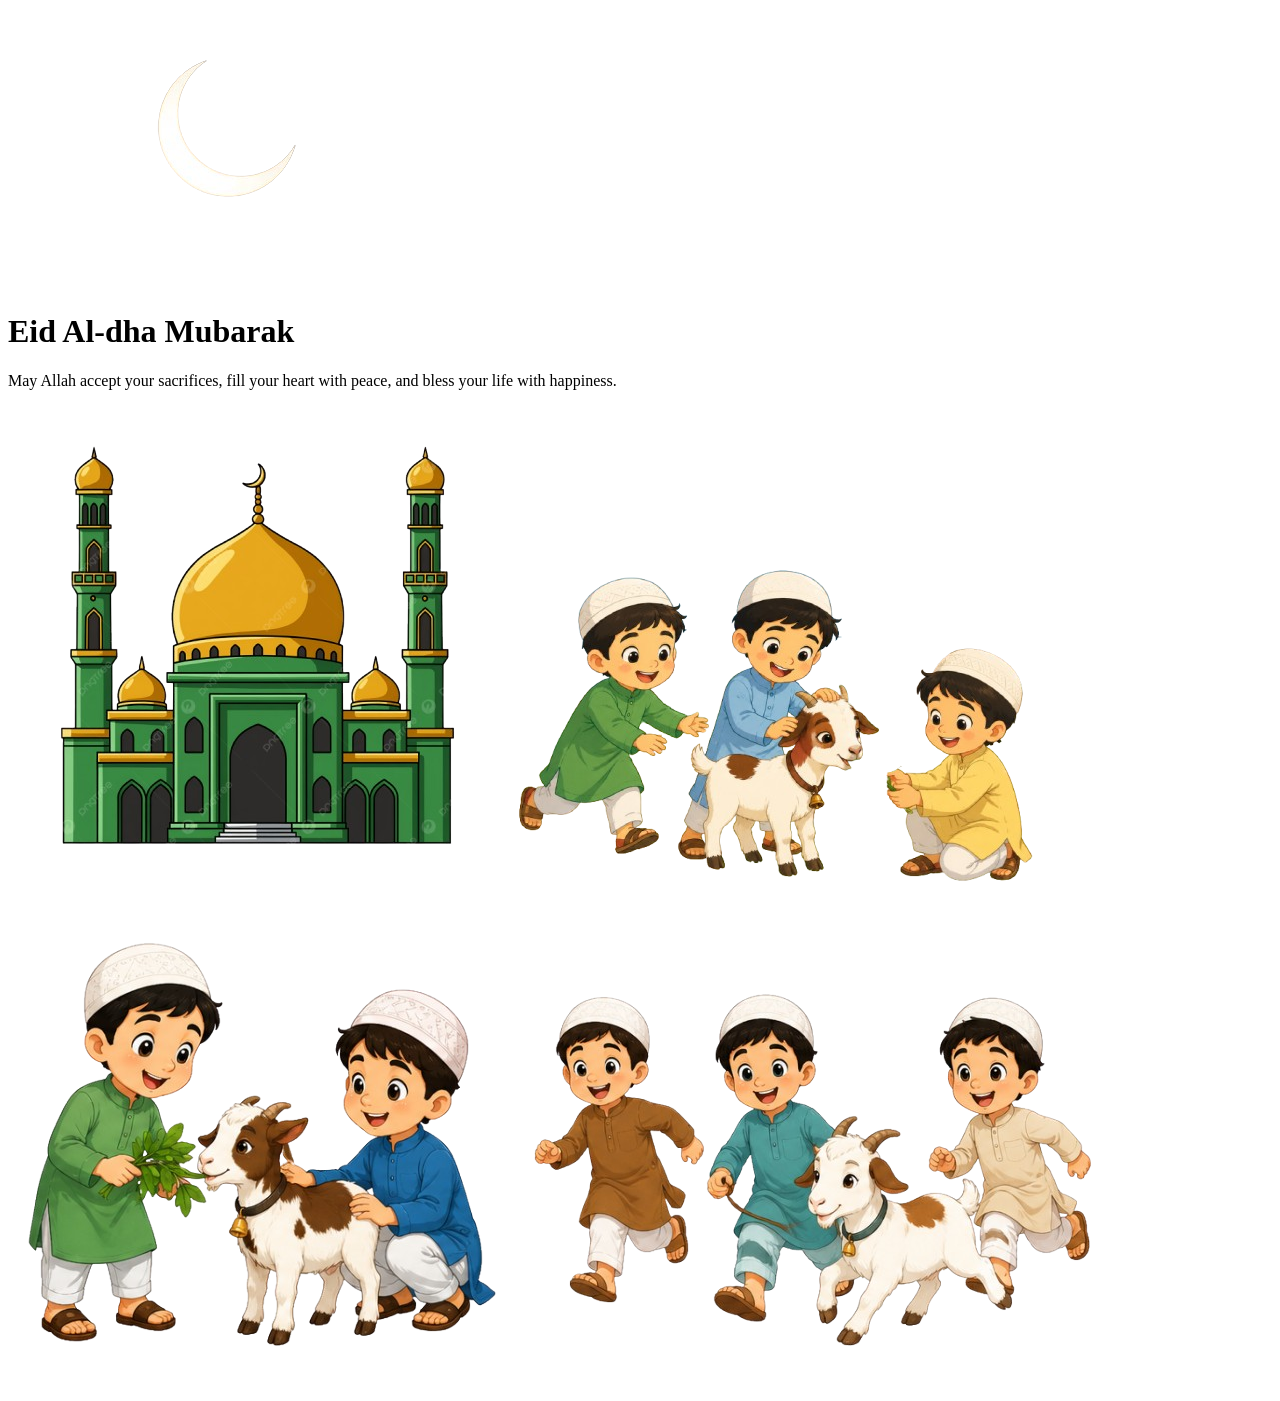
==== index.html @ f9e62214 "Add files via upload" ====
<!DOCTYPE html>
<html lang="en">
<head>
    <meta charset="UTF-8">
    <meta name="viewport" content="width=device-width, initial-scale=1.0">
    <title>Document</title>
    <link rel="stylesheet" href="./wish.css">
</head>
<body>
    <div class="parent">
        <div class="child c1"> 
            <div class="star s1"></div>
            <div class="star s2"></div>
            <div class="star s3"></div>
            <div class="star s4"></div>
            <div class="star s5"></div>
            <div class="star s6"></div>
            <img src="cresent-removebg-preview.png" id="cresent" alt="">
            <h1>Eid Al-dha Mubarak</h1>
            <p>May Allah accept your sacrifices,
               fill your heart with peace,
               and bless your life with happiness.</p>
        </div>
        <div class="child c2"> 
            <img src="./masjid-removebg-preview.png" id="masjid" alt="">
            <img src="./child-removebg-preview.png"  id="children" alt="">
            <img src="./twochild-removebg-preview.png" id="two-child" alt="">
            <img src="./threechild-removebg-preview.png"  id="three-child"  alt="">
        </div>
    </div>
</body>
</html>
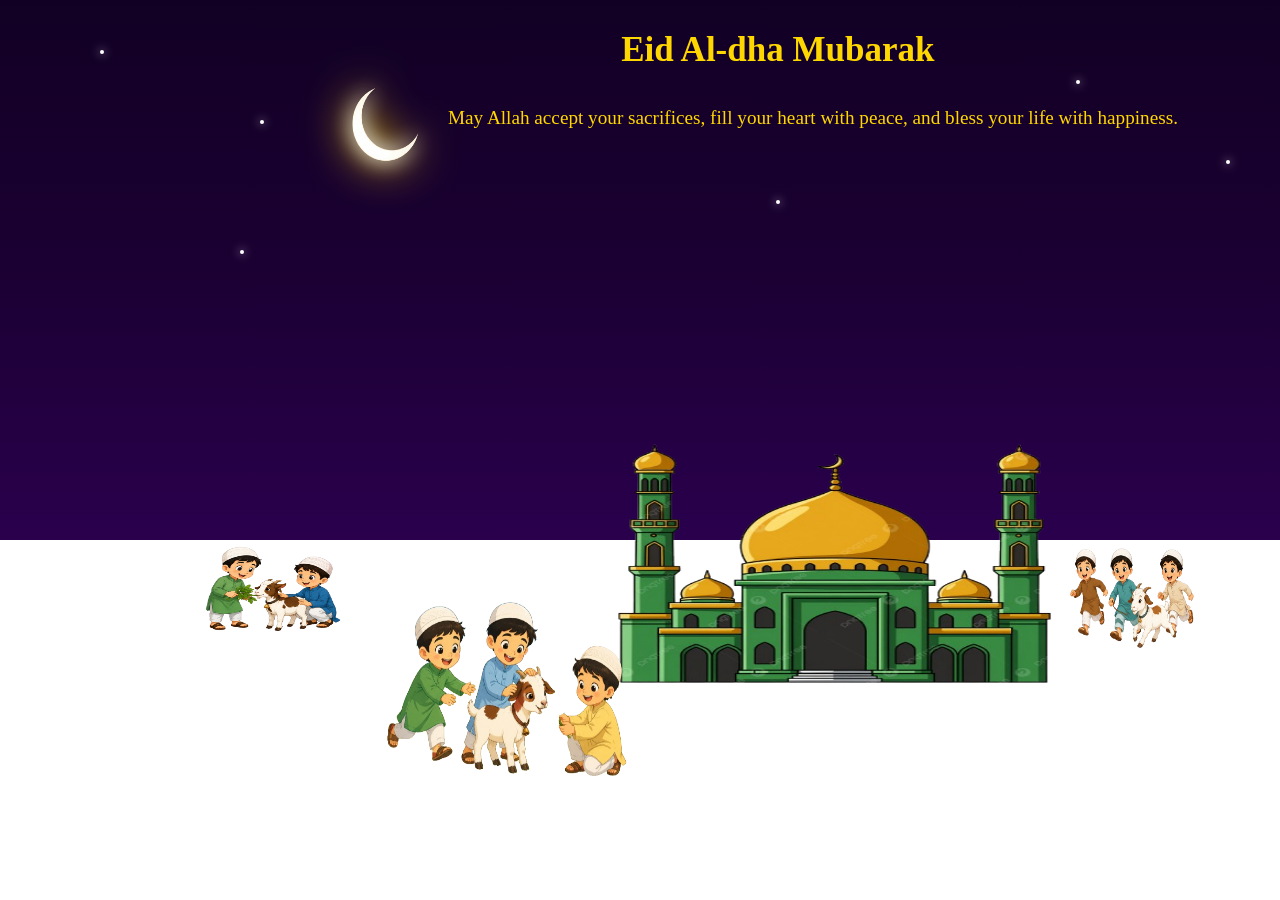
==== commit 9425a47f: "Update index.html" ====
--- a/index.html
+++ b/index.html
@@ -4,7 +4,7 @@
     <meta charset="UTF-8">
     <meta name="viewport" content="width=device-width, initial-scale=1.0">
     <title>Document</title>
-    <link rel="stylesheet" href="./wish.css">
+    <link rel="stylesheet" href="./style.css">
 </head>
 <body>
     <div class="parent">
@@ -29,4 +29,4 @@
         </div>
     </div>
 </body>
-</html>+</html>
--- a/style.css
+++ b/style.css
@@ -0,0 +1,158 @@
+*{
+    padding: 0px;
+    margin: 0px;
+    box-sizing: border-box;
+}
+
+body{
+    display: flex;
+    justify-content: center;
+    align-items: center;
+    height: 100vh;
+}
+.parent{
+    width: 100%;
+    height: 100vh;
+}
+
+.child{
+    width: 100%;
+}
+.c2{
+    height: 40vh;
+    background-image: url(./grassimage.jpg);
+    background-size: cover;
+    background-repeat: no-repeat;
+
+}
+.c1{
+    height: 60vh;
+    background: linear-gradient(
+to bottom,
+#120024,
+#1b0033,
+#2a004d
+);
+position:relative;
+overflow:hidden;
+
+}
+#masjid{
+    height: 300px;
+    width: 550px;
+    position:absolute;
+bottom:180px;
+right:170px;
+}
+#cresent{
+    height:150px;
+    width: 200px;
+    position: absolute;
+    top: 60px;
+    left: 280px;
+    filter:
+    drop-shadow(0 0 10px #fff)
+    drop-shadow(0 0 20px gold);
+}
+#children{
+    width: 260px;
+    height: 250px;
+    position: absolute;
+    left: 30%;
+}
+
+.star{
+    width:4px;
+    height:4px;
+
+    background:white;
+
+    border-radius:50%;
+
+    position:absolute;
+
+    box-shadow:0 0 10px white;
+
+    animation: twinkle 2s infinite;
+}
+
+.s1{
+    top:50px;
+    left:100px;
+}
+
+.s2{
+    top:120px;
+    left:260px;
+}
+
+.s3{
+    top:80px;
+    right:200px;
+}
+
+.s4{
+    top:200px;
+    right:500px;
+}
+.s5{
+    top: 160px;
+    right: 50px;
+}
+.s6{
+    top: 250px;
+    left: 240px;
+}
+
+
+
+h1{
+    color: gold;
+    position: absolute;
+    right: 27%;
+    top: 30px;
+    font-size: 35px;
+    
+}
+p{
+    color: gold;
+    position: absolute;
+    font-size:1.2rem;
+    top: 100px;
+    right: 5%;
+    width:60%;
+
+    margin:auto;
+
+    line-height:35px;
+    
+}
+
+#two-child{
+    width: 150px;
+    height: 100px;
+    position: absolute;
+    left: 200px;
+}
+#three-child{
+    width: 130px;
+    height: 120px;
+    position: absolute;
+    right: 80px;
+}
+
+
+@keyframes twinkle{
+
+    0%{
+        opacity:0.2;
+    }
+
+    50%{
+        opacity:1;
+    }
+
+    100%{
+        opacity:0.2;
+    }
+}
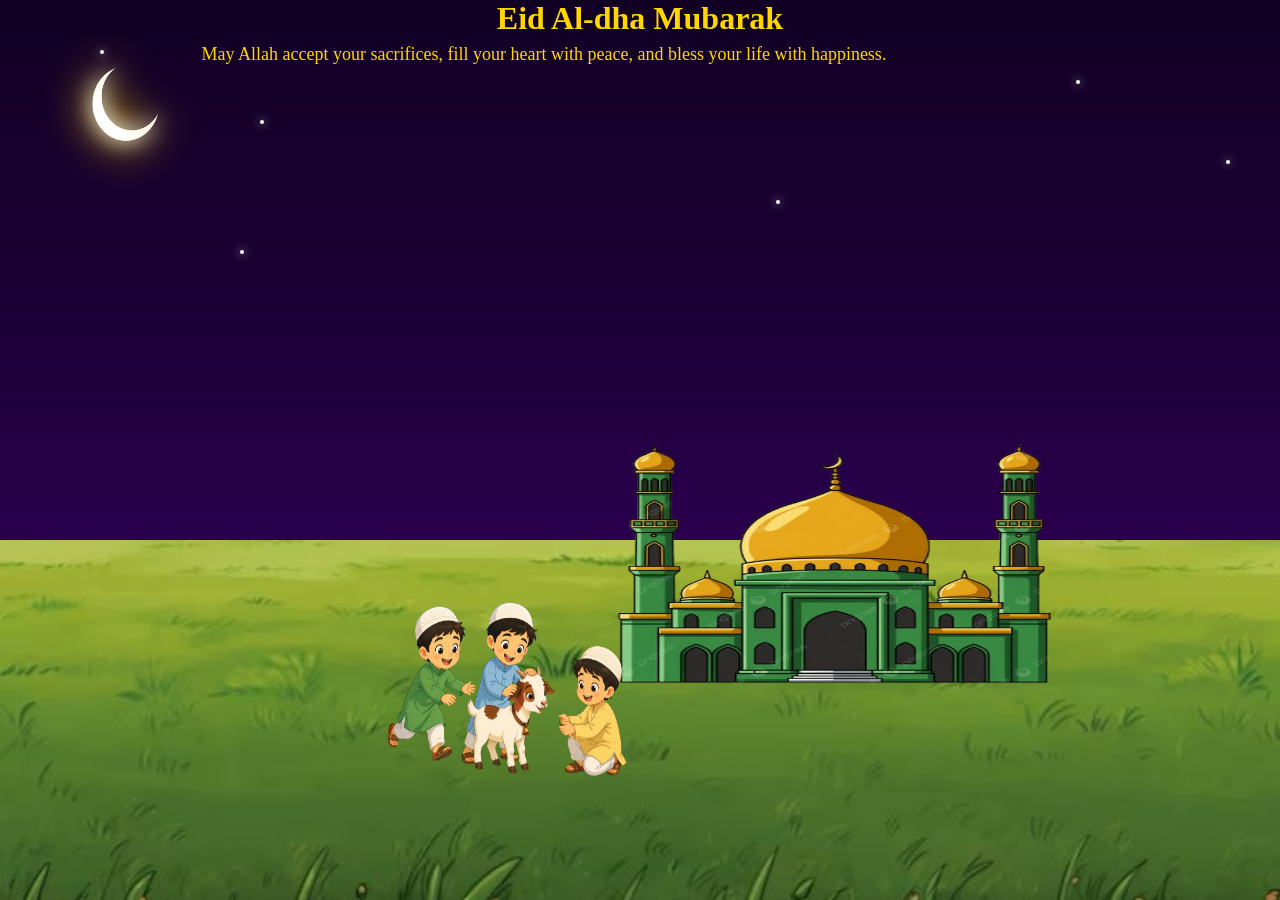
==== commit 76b17f97: "Add files via upload" ====
--- a/index.html
+++ b/index.html
@@ -16,17 +16,17 @@
             <div class="star s5"></div>
             <div class="star s6"></div>
             <img src="cresent-removebg-preview.png" id="cresent" alt="">
+            <div id="text">
             <h1>Eid Al-dha Mubarak</h1>
             <p>May Allah accept your sacrifices,
                fill your heart with peace,
                and bless your life with happiness.</p>
+               </div>
         </div>
         <div class="child c2"> 
             <img src="./masjid-removebg-preview.png" id="masjid" alt="">
             <img src="./child-removebg-preview.png"  id="children" alt="">
-            <img src="./twochild-removebg-preview.png" id="two-child" alt="">
-            <img src="./threechild-removebg-preview.png"  id="three-child"  alt="">
         </div>
     </div>
 </body>
-</html>
+</html>
--- a/style.css
+++ b/style.css
@@ -24,6 +24,25 @@
     background-size: cover;
     background-repeat: no-repeat;
 
+}
+.text{
+    width:100%;
+
+    display:flex;
+
+    flex-direction:column;
+
+    justify-content:space-evenly;
+
+    align-items:center;
+
+    padding-top:40px;
+
+    gap:50px 40px;
+
+    position:relative;
+
+    z-index:2;
 }
 .c1{
     height: 60vh;
@@ -53,6 +72,8 @@
     filter:
     drop-shadow(0 0 10px #fff)
     drop-shadow(0 0 20px gold);
+    top:40px;
+    left:20px;
 }
 #children{
     width: 260px;
@@ -107,25 +128,24 @@
 
 
 h1{
-    color: gold;
-    position: absolute;
-    right: 27%;
-    top: 30px;
-    font-size: 35px;
-    
+    color:gold;
+
+    font-size:32px;
+
+    text-align:center;
 }
 p{
-    color: gold;
-    position: absolute;
-    font-size:1.2rem;
-    top: 100px;
-    right: 5%;
-    width:60%;
-
-    margin:auto;
+    color:gold;
+
+    width:85%;
+
+    text-align:center;
+
+    font-size:18px;
 
     line-height:35px;
     
+
 }
 
 #two-child{
@@ -156,3 +176,113 @@
         opacity:0.2;
     }
 }
+@media (max-width:768px){
+
+    body{
+        overflow-x:hidden;
+    }
+
+    .c1{
+        height:65vh;
+    }
+
+    .c2{
+        height:35vh;
+    }
+
+    h1{
+        font-size:28px;
+
+        width:100%;
+
+        text-align:center;
+
+        left:0;
+        right:0;
+
+        top:50px;
+    }
+
+    p{
+        width:90%;
+
+        font-size:15px;
+
+        text-align:center;
+
+        line-height:28px;
+
+        left:5%;
+        right:5%;
+
+        top:80px;
+    }
+
+    #cresent{
+        width:120px;
+        height:100px;
+
+        left:20px;
+        top:40px;
+    }
+
+    #masjid{
+        width:280px;
+        height:180px;
+
+        right:10px;
+
+        bottom:120px;
+    }
+
+    #children{
+        width:120px;
+        height:140px;
+
+        left:50%;
+
+        transform:translateX(-50%);
+
+        bottom:20px;
+    }
+
+    #two-child{
+        width:100px;
+        height:80px;
+
+        left:20px;
+
+        bottom:40px;
+    }
+
+    #three-child{
+        width:90px;
+        height:90px;
+
+        right:10px;
+
+        bottom:20px;
+    }
+
+    .star{
+        width:3px;
+        height:3px;
+    }
+
+    .s1{
+        left:40px;
+    }
+
+    .s2{
+        left:120px;
+    }
+
+    .s3{
+        right:60px;
+    }
+
+    .s4{
+        right:150px;
+    }
+
+}
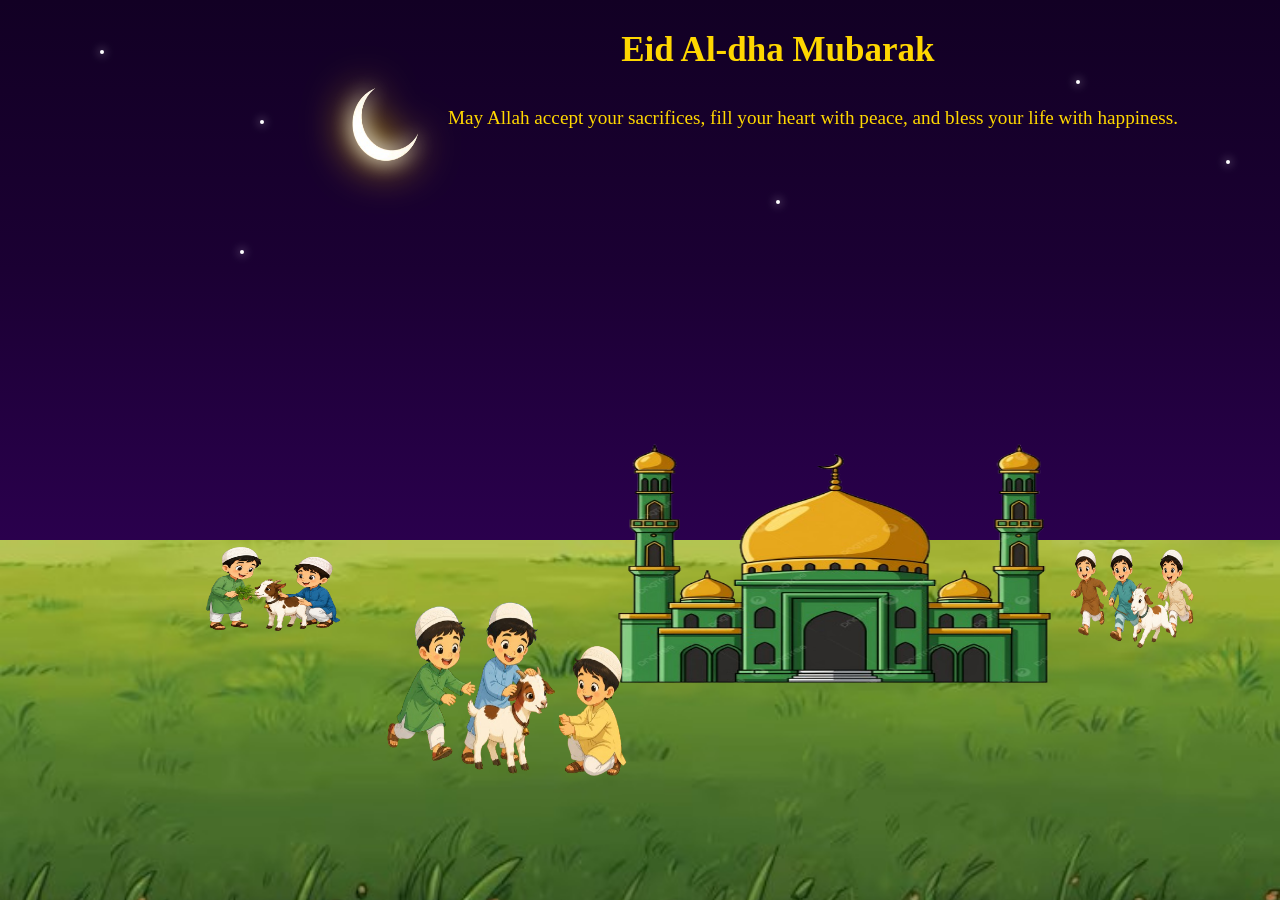
==== commit 8e23f922: "Add files via upload" ====
--- a/index.html
+++ b/index.html
@@ -16,16 +16,16 @@
             <div class="star s5"></div>
             <div class="star s6"></div>
             <img src="cresent-removebg-preview.png" id="cresent" alt="">
-            <div id="text">
             <h1>Eid Al-dha Mubarak</h1>
             <p>May Allah accept your sacrifices,
                fill your heart with peace,
                and bless your life with happiness.</p>
-               </div>
         </div>
         <div class="child c2"> 
             <img src="./masjid-removebg-preview.png" id="masjid" alt="">
             <img src="./child-removebg-preview.png"  id="children" alt="">
+            <img src="./twochild-removebg-preview.png" id="two-child" alt="">
+            <img src="./threechild-removebg-preview.png"  id="three-child"  alt="">
         </div>
     </div>
 </body>
--- a/style.css
+++ b/style.css
@@ -24,25 +24,6 @@
     background-size: cover;
     background-repeat: no-repeat;
 
-}
-.text{
-    width:100%;
-
-    display:flex;
-
-    flex-direction:column;
-
-    justify-content:space-evenly;
-
-    align-items:center;
-
-    padding-top:40px;
-
-    gap:50px 40px;
-
-    position:relative;
-
-    z-index:2;
 }
 .c1{
     height: 60vh;
@@ -72,8 +53,6 @@
     filter:
     drop-shadow(0 0 10px #fff)
     drop-shadow(0 0 20px gold);
-    top:40px;
-    left:20px;
 }
 #children{
     width: 260px;
@@ -128,24 +107,25 @@
 
 
 h1{
-    color:gold;
-
-    font-size:32px;
-
-    text-align:center;
+    color: gold;
+    position: absolute;
+    right: 27%;
+    top: 30px;
+    font-size: 35px;
+    
 }
 p{
-    color:gold;
-
-    width:85%;
-
-    text-align:center;
-
-    font-size:18px;
+    color: gold;
+    position: absolute;
+    font-size:1.2rem;
+    top: 100px;
+    right: 5%;
+    width:60%;
+
+    margin:auto;
 
     line-height:35px;
     
-
 }
 
 #two-child{
@@ -183,106 +163,137 @@
     }
 
     .c1{
-        height:65vh;
+        height:55vh;
+
+        position:relative;
     }
 
     .c2{
-        height:35vh;
+        height:45vh;
+
+        position:relative;
+    }
+
+    /* TEXT SECTION */
+
+    .text{
+        width:100%;
+
+        display:flex;
+
+        flex-direction:column;
+
+        align-items:center;
+
+        justify-content:center;
+
+        padding-top:20px;
+
+        gap:15px;
+
+        z-index:2;
+
+        position:relative;
     }
 
     h1{
-        font-size:28px;
-
-        width:100%;
+        font-size:clamp(20px,6vw,30px);
 
         text-align:center;
 
-        left:0;
-        right:0;
-
-        top:50px;
+        color:gold;
     }
 
     p{
         width:90%;
 
-        font-size:15px;
-
         text-align:center;
 
-        line-height:28px;
-
-        left:5%;
-        right:5%;
-
-        top:80px;
-    }
+        font-size:clamp(12px,3vw,16px);
+
+        line-height:30px;
+
+        color:gold;
+    }
+
+    /* CRESENT */
 
     #cresent{
-        width:120px;
-        height:100px;
+        width:18vw;
+
+        height:auto;
+
+        position:absolute;
+
+        top:60px;
 
         left:20px;
-        top:40px;
-    }
+    }
+
+    /* MASJID */
 
     #masjid{
-        width:280px;
-        height:180px;
+        width:60vw;
+
+        height:auto;
+
+        position:absolute;
+
+        left:50%;
+
+        transform:translateX(-50%);
+
+        bottom:120px;
+    }
+
+    /* MAIN CHILDREN */
+
+    #children{
+        width:45vw;
+
+        height:auto;
+
+        position:absolute;
+
+        left:50%;
+
+        transform:translateX(-50%);
+
+        bottom:10px;
+    }
+
+    /* SIDE CHILDREN */
+
+    #two-child{
+        width:20vw;
+
+        height:auto;
+
+        position:absolute;
+
+        left:10px;
+
+        bottom:20px;
+    }
+
+    #three-child{
+        width:20vw;
+
+        height:auto;
+
+        position:absolute;
 
         right:10px;
 
-        bottom:120px;
-    }
-
-    #children{
-        width:120px;
-        height:140px;
-
-        left:50%;
-
-        transform:translateX(-50%);
-
         bottom:20px;
     }
 
-    #two-child{
-        width:100px;
-        height:80px;
-
-        left:20px;
-
-        bottom:40px;
-    }
-
-    #three-child{
-        width:90px;
-        height:90px;
-
-        right:10px;
-
-        bottom:20px;
-    }
+    /* STARS */
 
     .star{
         width:3px;
+
         height:3px;
     }
 
-    .s1{
-        left:40px;
-    }
-
-    .s2{
-        left:120px;
-    }
-
-    .s3{
-        right:60px;
-    }
-
-    .s4{
-        right:150px;
-    }
-
 }
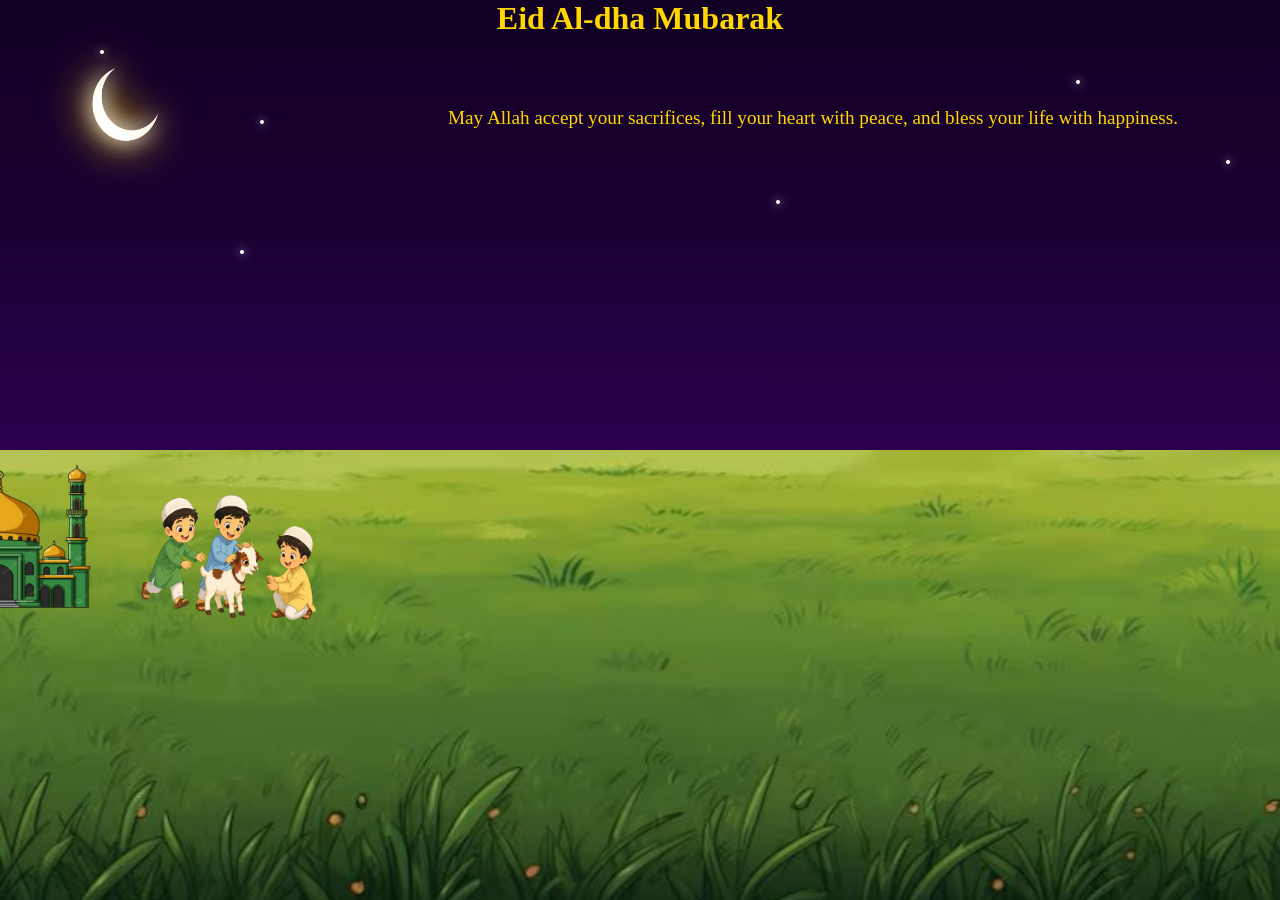
==== commit 94ab645e: "Update index.html" ====
--- a/index.html
+++ b/index.html
@@ -16,17 +16,16 @@
             <div class="star s5"></div>
             <div class="star s6"></div>
             <img src="cresent-removebg-preview.png" id="cresent" alt="">
+            <div class = "text">
             <h1>Eid Al-dha Mubarak</h1>
             <p>May Allah accept your sacrifices,
                fill your heart with peace,
-               and bless your life with happiness.</p>
+               and bless your life with happiness.</p></div>
         </div>
         <div class="child c2"> 
             <img src="./masjid-removebg-preview.png" id="masjid" alt="">
             <img src="./child-removebg-preview.png"  id="children" alt="">
-            <img src="./twochild-removebg-preview.png" id="two-child" alt="">
-            <img src="./threechild-removebg-preview.png"  id="three-child"  alt="">
         </div>
     </div>
 </body>
-</html>+</html>
--- a/style.css
+++ b/style.css
@@ -19,14 +19,14 @@
     width: 100%;
 }
 .c2{
-    height: 40vh;
+    height: 50vh;
     background-image: url(./grassimage.jpg);
     background-size: cover;
     background-repeat: no-repeat;
 
 }
 .c1{
-    height: 60vh;
+    height: 50vh;
     background: linear-gradient(
 to bottom,
 #120024,
@@ -38,27 +38,36 @@
 
 }
 #masjid{
-    height: 300px;
-    width: 550px;
-    position:absolute;
-bottom:180px;
-right:170px;
+    width:230px;
+
+    height:180px;
+
+    left:50%;
+
+    transform:translateX(-50%);
+
+    bottom:100px;
 }
 #cresent{
     height:150px;
     width: 200px;
     position: absolute;
-    top: 60px;
-    left: 280px;
+    top: 40px;
+    left: 20px;
     filter:
     drop-shadow(0 0 10px #fff)
     drop-shadow(0 0 20px gold);
 }
 #children{
-    width: 260px;
-    height: 250px;
-    position: absolute;
-    left: 30%;
+    width:190px;
+
+    height:180px;
+
+    left:50%;
+
+    transform:translateX(-50%);
+
+    bottom:0;
 }
 
 .star{
@@ -106,13 +115,12 @@
 
 
 
-h1{
-    color: gold;
-    position: absolute;
-    right: 27%;
-    top: 30px;
-    font-size: 35px;
-    
+    h1{
+    color:gold;
+
+    font-size:32px;
+
+    text-align:center;
 }
 p{
     color: gold;
@@ -243,7 +251,7 @@
 
         transform:translateX(-50%);
 
-        bottom:120px;
+        bottom:420px;
     }
 
     /* MAIN CHILDREN */
@@ -296,4 +304,4 @@
         height:3px;
     }
 
-}+}
